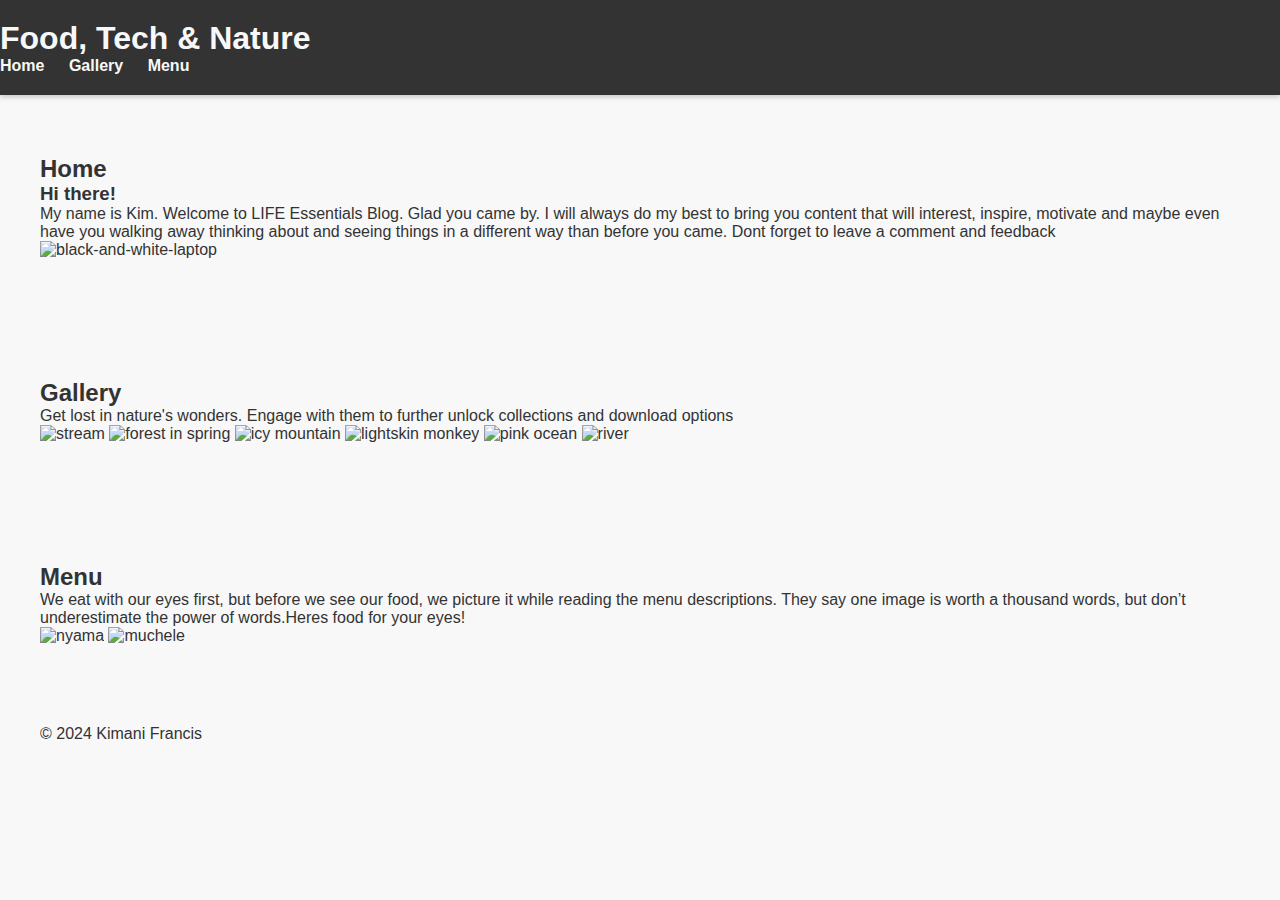
==== index.html @ 6f1c9e0f "image links" ====
<!DOCTYPE html>
<html lang="en">
    <head>
        <meta charset="UTF-8">
        <meta name="viewport" content="width=device-width, initial-scale=1.0">
        <title>Second HTML Assignment</title>
        <link rel="stylesheet" href="styles.css">
    </head>
    <body>
        <header>
            <nav>
                <div>
                    <h1>Food, Tech & Nature </h1>
                    <ul>
                        <li><a href="#home">Home</a></li>
                        <li><a href="#gallery">Gallery</a></li>
                        <li><a href="#menu">Menu</a></li>
                    </ul>
                </div>
            </nav>
        </header>
        <section id="home">
            <div class="container">
            <h2>Home</h2>
            <h3>Hi there!</h3>
            <p>My name is Kim. Welcome to LIFE Essentials Blog. Glad you came by.
                I will always do my best to bring you content that will interest, inspire, motivate and maybe even have you walking away thinking about and seeing things in a different way than before you came.
                 Dont forget to leave a comment and feedback
            </p>
            <img src="https://www.pexels.com/photo/black-and-white-laptop-computer-on-brown-wooden-desk-356056/"alt="black-and-white-laptop">
            </div>
        </section>
        <section id="gallery">
            <div class="container">
            <h2>Gallery</h2>
            <p>Get lost in nature's wonders. Engage with them to further unlock collections and download options</p>
            <img src="https://www.pexels.com/photo/photo-of-stream-during-daytime-3225517/"alt="stream">
            <img src="https://www.pexels.com/photo/red-trees-1547813/"alt="forest in spring">
            <img src="https://www.pexels.com/photo/low-angle-shot-of-rock-formation-1366909/"alt="icy mountain">
            <img src="https://www.pexels.com/photo/brown-monkey-321552/"alt="lightskin monkey">
            <img src="https://www.pexels.com/photo/bird-s-eye-view-of-seashore-1426827/"alt="pink ocean">
            <img src="https://www.pexels.com/photo/sea-landscape-nature-water-172067/"alt="river">
            </div>
        </section>
        <section id="menu">
            <div class="container">
            <h2>Menu</h2>
            <p>We eat with our eyes first, but before we see our food, we picture it while reading the menu descriptions. They say one image is worth a thousand words, but don’t underestimate the power of words.Heres food for your eyes!
            </p>
            <img src="https://www.istockphoto.com/photo/delicious-meal-on-a-black-plate-top-view-copy-space-gm1165399909-320668004"alt="nyama">
            <img src="https://www.google.com/url?sa=i&url=https%3A%2F%2Fwww.youtube.com%2Fwatch%3Fv%3Dz4tNAyRdo70&psig=AOvVaw2rVowUYjCxOyOnZt5aFZXU&ust=1710065523882000&source=images&cd=vfe&opi=89978449&ved=0CBMQjRxqFwoTCKiF29T45oQDFQAAAAAdAAAAABAE"alt="muchele">
            <img scr=https://www.google.com/url?sa=i&url=https%3A%2F%2Fcookpad.com%2Fng%2Frecipes%2F16068913-smokey-party-jollof-rice&psig=AOvVaw2rVowUYjCxOyOnZt5aFZXU&ust=1710065523882000&source=images&cd=vfe&opi=89978449&ved=0CBUQjhxqFwoTCKiF29T45oQDFQAAAAAdAAAAABAJ""alt="more muchele">
        </div>
        </section>
        <footer>
            <div class="container">
                <p>&copy; 2024 Kimani Francis</p>
            </div>
        </footer>
    </body>

</html>
---- styles.css ----
body, h1, h2, h3, p, ul{
    margin: 0;
    padding: 0;
}
body{
    font-family: Arial, Helvetica, sans-serif;
    background-color: #f8f8f8;
    color: #333;
}
.container{
    max-width: 1200px;
    margin: 0 auto;
    padding: 20px;
}
header{
    background-color: #333;
    color: #f8f8f8;
    padding: 20px 0;
    box-shadow: 0px 2px 5px rgba(0, 0, 0, 0.2);
}
nav ul{
    list-style-type: none;
}
nav ul li{
    display: inline;
    margin-right: 20px;
}
nav a {
    text-decoration: none;
    color: #f8f8f8;
    font-weight: bold;
    transition: color 0.3s ease;
}
nav a:hover {
    color: #ff9900;
}
section {
    padding: 40px 0;
}
.project {
    background-color: #f8f8f8;
    padding: 20px;
    margin: 20px 0;
    border: 1px solid #ddd;
    border-radius: 5px;
    box-shadow: 0px 2px 5px rgba(0, 0, 0, 0.2);
}
@media(max-width: 768px){
    header{
        padding: 10px 0;
    }
    nav ul{
        text-align: center;
        padding-top: 10px;
    }
    nav ul li{
        display: block;
        margin-bottom: 10px;
    }
}
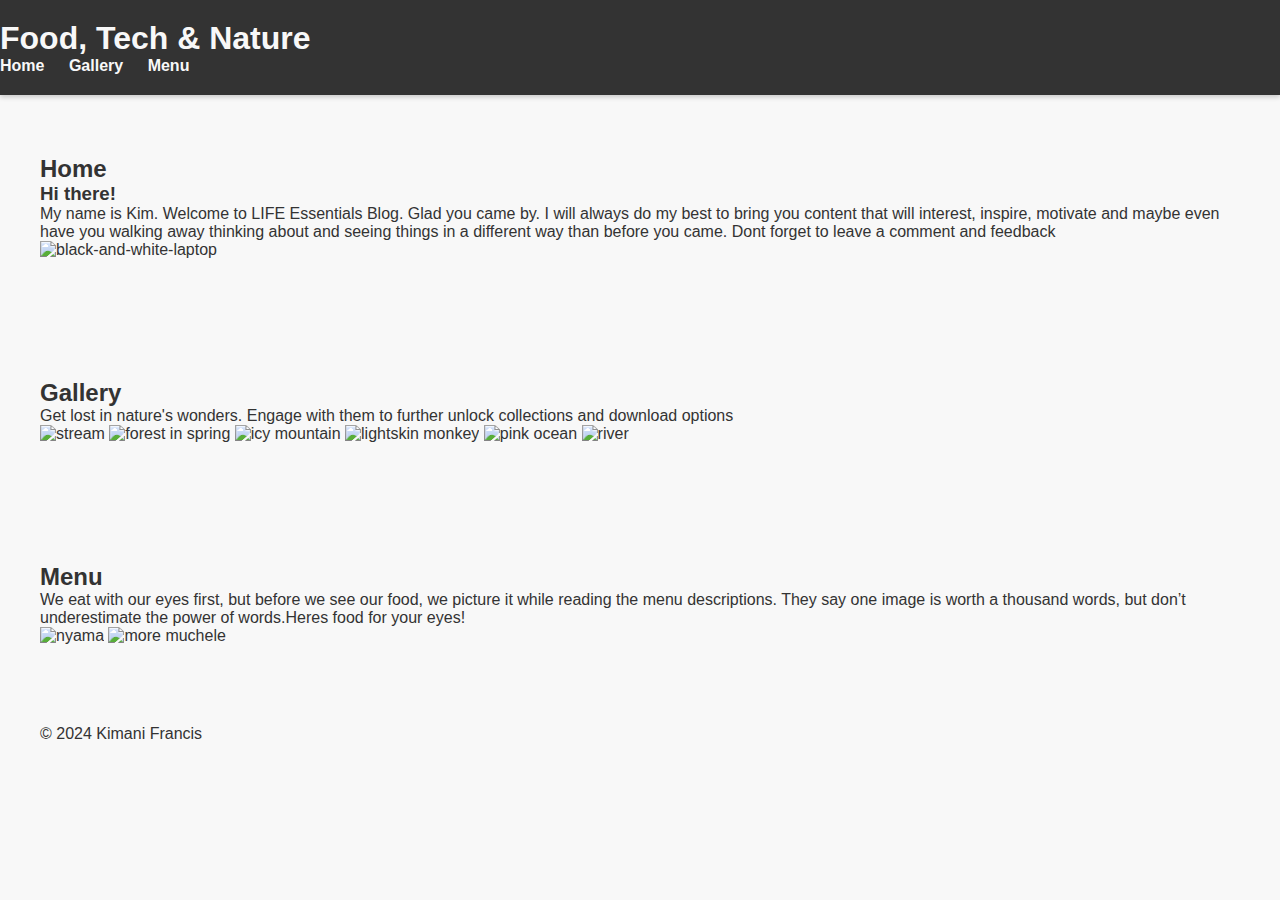
==== commit f1f4c672: "images as a link" ====
--- a/index.html
+++ b/index.html
@@ -47,9 +47,10 @@
             <h2>Menu</h2>
             <p>We eat with our eyes first, but before we see our food, we picture it while reading the menu descriptions. They say one image is worth a thousand words, but don’t underestimate the power of words.Heres food for your eyes!
             </p>
-            <img src="https://www.istockphoto.com/photo/delicious-meal-on-a-black-plate-top-view-copy-space-gm1165399909-320668004"alt="nyama">
-            <img src="https://www.google.com/url?sa=i&url=https%3A%2F%2Fwww.youtube.com%2Fwatch%3Fv%3Dz4tNAyRdo70&psig=AOvVaw2rVowUYjCxOyOnZt5aFZXU&ust=1710065523882000&source=images&cd=vfe&opi=89978449&ved=0CBMQjRxqFwoTCKiF29T45oQDFQAAAAAdAAAAABAE"alt="muchele">
-            <img scr=https://www.google.com/url?sa=i&url=https%3A%2F%2Fcookpad.com%2Fng%2Frecipes%2F16068913-smokey-party-jollof-rice&psig=AOvVaw2rVowUYjCxOyOnZt5aFZXU&ust=1710065523882000&source=images&cd=vfe&opi=89978449&ved=0CBUQjhxqFwoTCKiF29T45oQDFQAAAAAdAAAAABAJ""alt="more muchele">
+            <img src="https://www.istockphoto.com/photo/delicious-meal-on-a-black-plate-top-view-copy-space-gm1165399909-320668004"alt="nyama"
+            <a href="https://www.google.com/url?sa=i&url=https%3A%2F%2Fcookpad.com%2Fng%2Frecipes%2F16068913-smokey-party-jollof-rice&psig=AOvVaw2rVowUYjCxOyOnZt5aFZXU&ust=1710065523882000&source=images&cd=vfe&opi=89978449&ved=0CBUQjhxqFwoTCKiF29T45oQDFQAAAAAdAAAAABAJ">
+                <img scr="https://www.google.com/url?sa=i&url=https%3A%2F%2Fcookpad.com%2Fng%2Frecipes%2F16068913-smokey-party-jollof-rice&psig=AOvVaw2rVowUYjCxOyOnZt5aFZXU&ust=1710065523882000&source=images&cd=vfe&opi=89978449&ved=0CBUQjhxqFwoTCKiF29T45oQDFQAAAAAdAAAAABAJ"alt="more muchele">
+                </a>
         </div>
         </section>
         <footer>
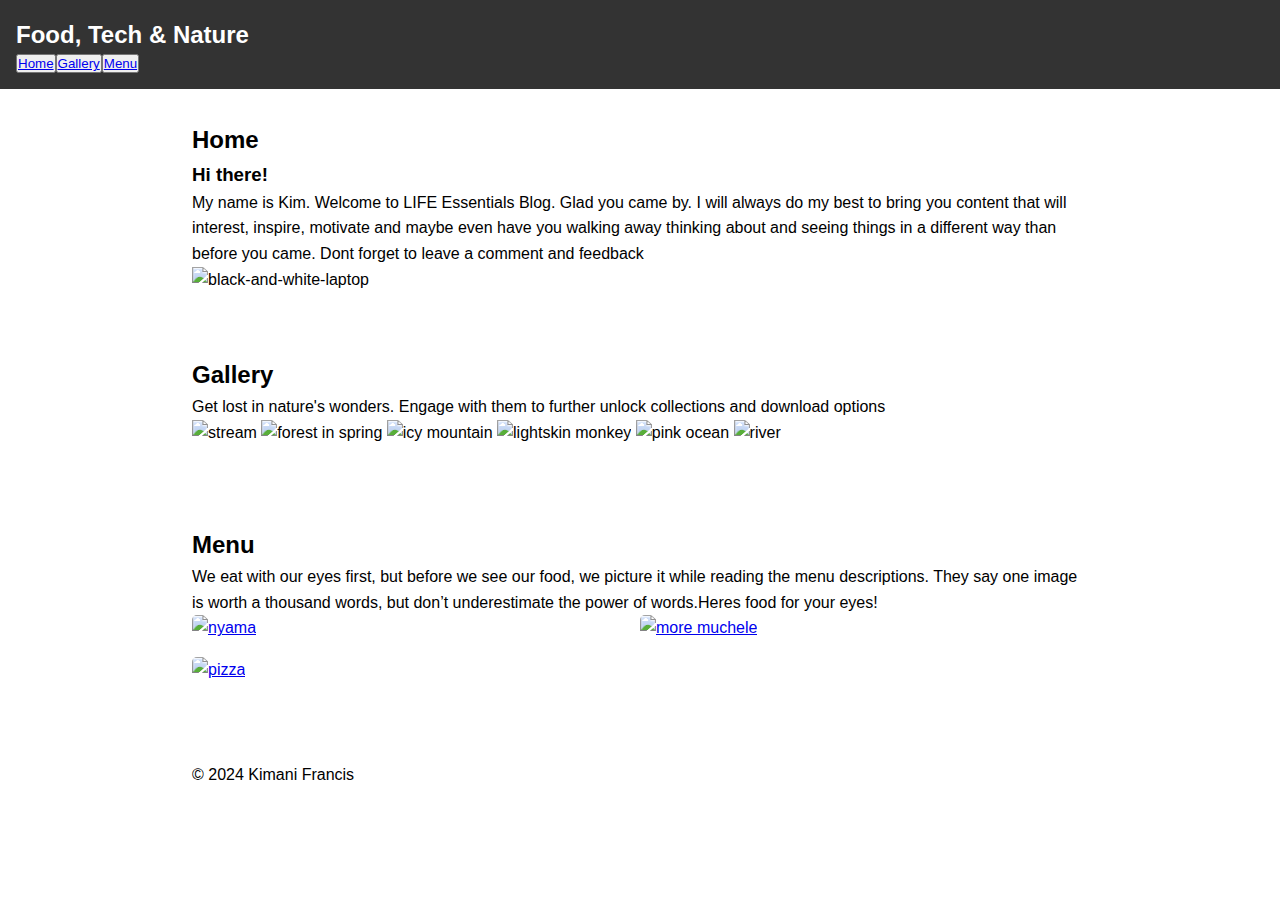
==== commit 7e2c14a5: "image links" ====
--- a/index.html
+++ b/index.html
@@ -3,8 +3,8 @@
     <head>
         <meta charset="UTF-8">
         <meta name="viewport" content="width=device-width, initial-scale=1.0">
+        <link rel="stylesheet" type="text/css" href="styles_2.css">
         <title>Second HTML Assignment</title>
-        <link rel="stylesheet" href="styles.css">
     </head>
     <body>
         <header>
@@ -12,9 +12,9 @@
                 <div>
                     <h1>Food, Tech & Nature </h1>
                     <ul>
-                        <li><a href="#home">Home</a></li>
-                        <li><a href="#gallery">Gallery</a></li>
-                        <li><a href="#menu">Menu</a></li>
+                        <button><a href="#home">Home</a></button>
+                        <button><a href="#gallery">Gallery</a></button>
+                        <button><a href="#menu">Menu</a></button>
                     </ul>
                 </div>
             </nav>
@@ -27,19 +27,19 @@
                 I will always do my best to bring you content that will interest, inspire, motivate and maybe even have you walking away thinking about and seeing things in a different way than before you came.
                  Dont forget to leave a comment and feedback
             </p>
-            <img src="https://www.pexels.com/photo/black-and-white-laptop-computer-on-brown-wooden-desk-356056/"alt="black-and-white-laptop">
+            <img src="https://images.pexels.com/photos/356056/pexels-photo-356056.jpeg?auto=compress&cs=tinysrgb&w=600"alt="black-and-white-laptop">
             </div>
         </section>
         <section id="gallery">
             <div class="container">
             <h2>Gallery</h2>
             <p>Get lost in nature's wonders. Engage with them to further unlock collections and download options</p>
-            <img src="https://www.pexels.com/photo/photo-of-stream-during-daytime-3225517/"alt="stream">
-            <img src="https://www.pexels.com/photo/red-trees-1547813/"alt="forest in spring">
-            <img src="https://www.pexels.com/photo/low-angle-shot-of-rock-formation-1366909/"alt="icy mountain">
-            <img src="https://www.pexels.com/photo/brown-monkey-321552/"alt="lightskin monkey">
-            <img src="https://www.pexels.com/photo/bird-s-eye-view-of-seashore-1426827/"alt="pink ocean">
-            <img src="https://www.pexels.com/photo/sea-landscape-nature-water-172067/"alt="river">
+            <img src="https://images.unsplash.com/photo-1580516091751-4523472921a0?q=80&w=1000&auto=format&fit=crop&ixlib=rb-4.0.3&ixid=M3wxMjA3fDB8MHxzZWFyY2h8Nnx8c3RyZWFtfGVufDB8fDB8fHww"alt="stream">
+            <img src="https://i.pinimg.com/originals/9e/da/66/9eda667b637a7f6c22c43395f430bace.jpg"alt="forest in spring">
+            <img src="https://img.freepik.com/free-photo/beautiful-shot-mountains-trees-covered-snow-fog_181624-17590.jpg"alt="icy mountain">
+            <img src="https://cdn.britannica.com/86/9286-050-D870AFB6/Common-squirrel-monkey.jpg"alt="lightskin monkey">
+            <img src="https://indie88.com/wp-content/uploads/2021/12/Screen-Shot-2021-12-29-at-6.40.02-PM-1024x680.png"alt="pink ocean">
+            <img src="https://media.hswstatic.com/eyJidWNrZXQiOiJjb250ZW50Lmhzd3N0YXRpYy5jb20iLCJrZXkiOiJnaWZcL2FtYXpvbi1yaXZlci5qcGciLCJlZGl0cyI6eyJyZXNpemUiOnsid2lkdGgiOiIxMjAwIn19fQ=="alt="river">
             </div>
         </section>
         <section id="menu">
@@ -47,10 +47,21 @@
             <h2>Menu</h2>
             <p>We eat with our eyes first, but before we see our food, we picture it while reading the menu descriptions. They say one image is worth a thousand words, but don’t underestimate the power of words.Heres food for your eyes!
             </p>
-            <img src="https://www.istockphoto.com/photo/delicious-meal-on-a-black-plate-top-view-copy-space-gm1165399909-320668004"alt="nyama"
-            <a href="https://www.google.com/url?sa=i&url=https%3A%2F%2Fcookpad.com%2Fng%2Frecipes%2F16068913-smokey-party-jollof-rice&psig=AOvVaw2rVowUYjCxOyOnZt5aFZXU&ust=1710065523882000&source=images&cd=vfe&opi=89978449&ved=0CBUQjhxqFwoTCKiF29T45oQDFQAAAAAdAAAAABAJ">
-                <img scr="https://www.google.com/url?sa=i&url=https%3A%2F%2Fcookpad.com%2Fng%2Frecipes%2F16068913-smokey-party-jollof-rice&psig=AOvVaw2rVowUYjCxOyOnZt5aFZXU&ust=1710065523882000&source=images&cd=vfe&opi=89978449&ved=0CBUQjhxqFwoTCKiF29T45oQDFQAAAAAdAAAAABAJ"alt="more muchele">
+            <ul id="menu-list">
+            <li>
+                <a href="https://cheflolaskitchen.com/nyama-choma/">
+            <img src="https://cheflolaskitchen.com/wp-content/uploads/2023/05/Nyama-Choma-12.jpg"alt="nyama">
+            </a>
+            </li>
+            <li><a href="https://cooking.nytimes.com/recipes/1020288-jollof-rice">
+                <img src="https://static01.nyt.com/images/2019/06/26/dining/24Nigerianrex1/merlin_156459840_f874ce2c-2a73-4c58-b4e4-15cf91169bbb-articleLarge.jpg?w=1280&q=75"alt="more muchele">
                 </a>
+                </li>
+            <li><a href="https://www.dominos.co.ke/">
+                <img src="https://cache.dominos.com/wam/prod/market/KE/_en/images/promo/7a2b6f7c-2a97-4b59-a597-eb0431b59470.jpg" alt="pizza">
+            </a>
+        </li>
+            </ul>
         </div>
         </section>
         <footer>
--- a/styles_2.css
+++ b/styles_2.css
@@ -0,0 +1,74 @@
+/* styles_2.css */
+
+/* Resetting default margin and padding for all elements */
+* {
+    margin: 0;
+    padding: 0;
+    box-sizing: border-box;
+}
+
+/* Body styles */
+body {
+    font-family: Arial, sans-serif;
+    line-height: 1.6;
+}
+
+/* Header styles */
+header {
+    background-color: #333;
+    color: #fff;
+    padding: 1rem;
+}
+
+header h1 {
+    margin: 0;
+    font-size: 1.5rem;
+}
+
+nav ul {
+    list-style: none;
+    display: flex;
+}
+
+nav ul li {
+    margin-right: 1rem;
+}
+
+nav ul li button {
+    background: none;
+    border: none;
+    color: #fff;
+    cursor: pointer;
+    font-size: 1rem;
+}
+
+/* Main section styles */
+.container {
+    max-width: 960px;
+    margin: 0 auto;
+    padding: 2rem;
+}
+
+/* Gallery section styles */
+#gallery img {
+    width: 100%;
+    margin-bottom: 1rem;
+}
+
+/* Menu section styles */
+#menu-list {
+    list-style: none;
+    display: flex;
+    flex-wrap: wrap;
+}
+
+#menu-list li {
+    flex: 1 1 300px;
+    margin-right: 1rem;
+}
+
+#menu-list li img {
+    width: 100%;
+    border-radius: 5px;
+    margin-bottom: 1rem;
+}
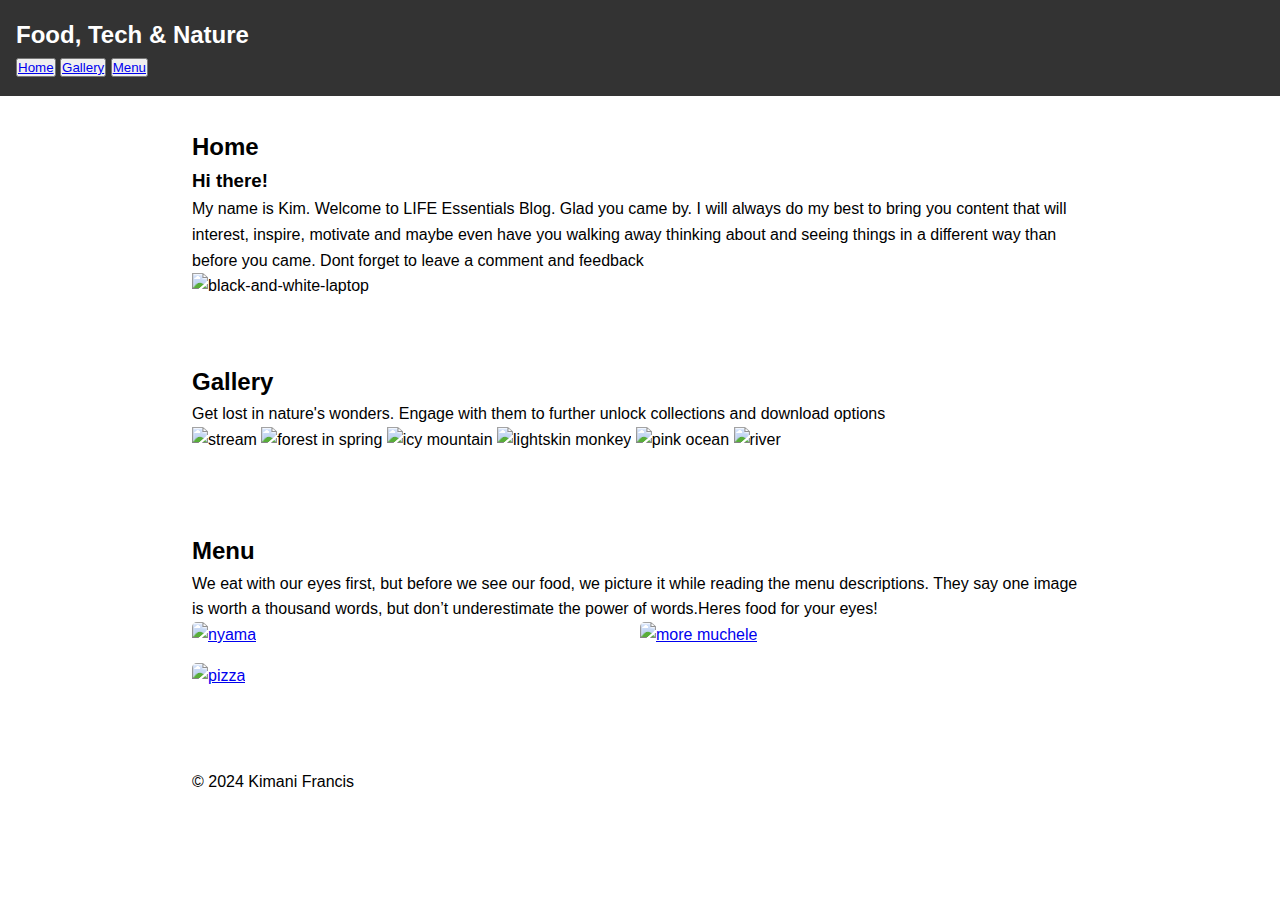
==== commit 5c9eb4b3: "form" ====
--- a/index.html
+++ b/index.html
@@ -11,11 +11,9 @@
             <nav>
                 <div>
                     <h1>Food, Tech & Nature </h1>
-                    <ul>
                         <button><a href="#home">Home</a></button>
                         <button><a href="#gallery">Gallery</a></button>
                         <button><a href="#menu">Menu</a></button>
-                    </ul>
                 </div>
             </nav>
         </header>
--- a/styles_2.css
+++ b/styles_2.css
@@ -1,6 +1,5 @@
 /* styles_2.css */
 
-/* Resetting default margin and padding for all elements */
 * {
     margin: 0;
     padding: 0;
@@ -42,7 +41,6 @@
     font-size: 1rem;
 }
 
-/* Main section styles */
 .container {
     max-width: 960px;
     margin: 0 auto;
